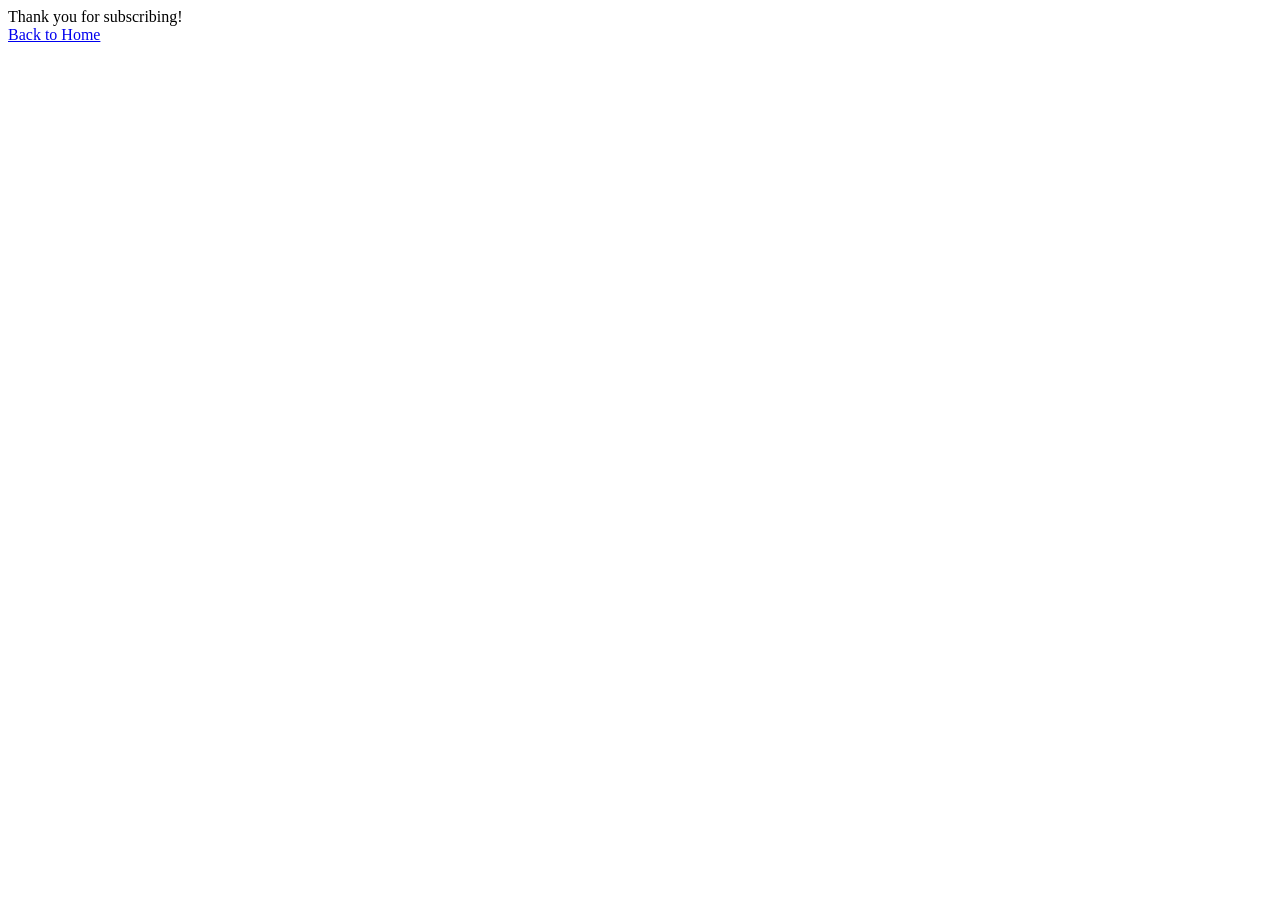
==== subscribe.html @ f1a38e58 "Add files via upload" ====
<!DOCTYPE html>
<html lang="en">
<head>
    <meta charset="UTF-8">
    <meta name="viewport" content="width=device-width, initial-scale=1.0">
    <title>Subsription Page</title>
</head>
<body>
    <header> Thank you for subscribing!</header>
    <a href="/index.html">Back to Home</a>
</body>
</html>
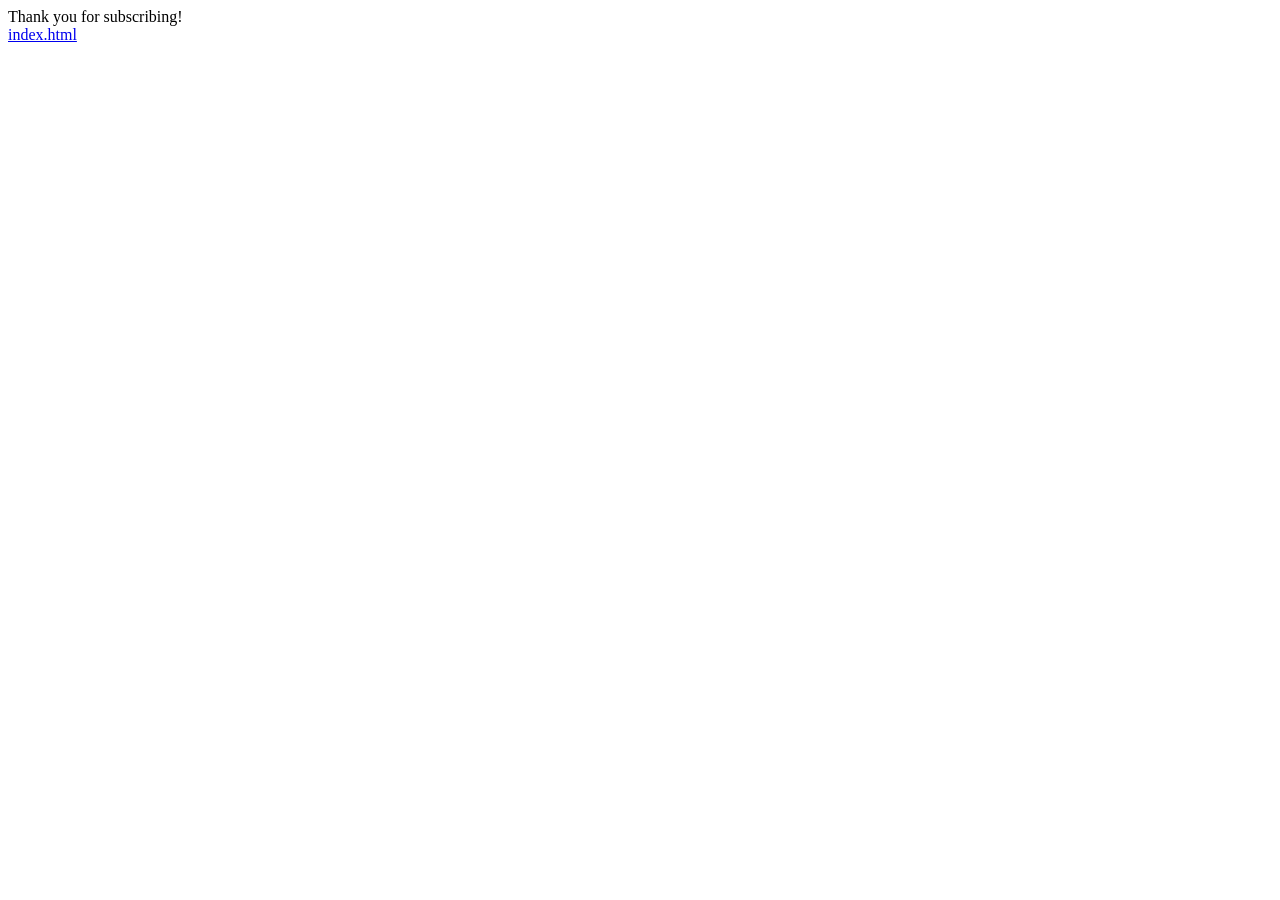
==== commit e457cb29: "Fix link to index.html in subscription page Updated the link to point to the root index.html." ====
--- a/subscribe.html
+++ b/subscribe.html
@@ -7,6 +7,6 @@
 </head>
 <body>
     <header> Thank you for subscribing!</header>
-    <a href="/index.html">Back to Home</a>
+    <a href="/index.html">index.html</a>
 </body>
-</html>+</html>
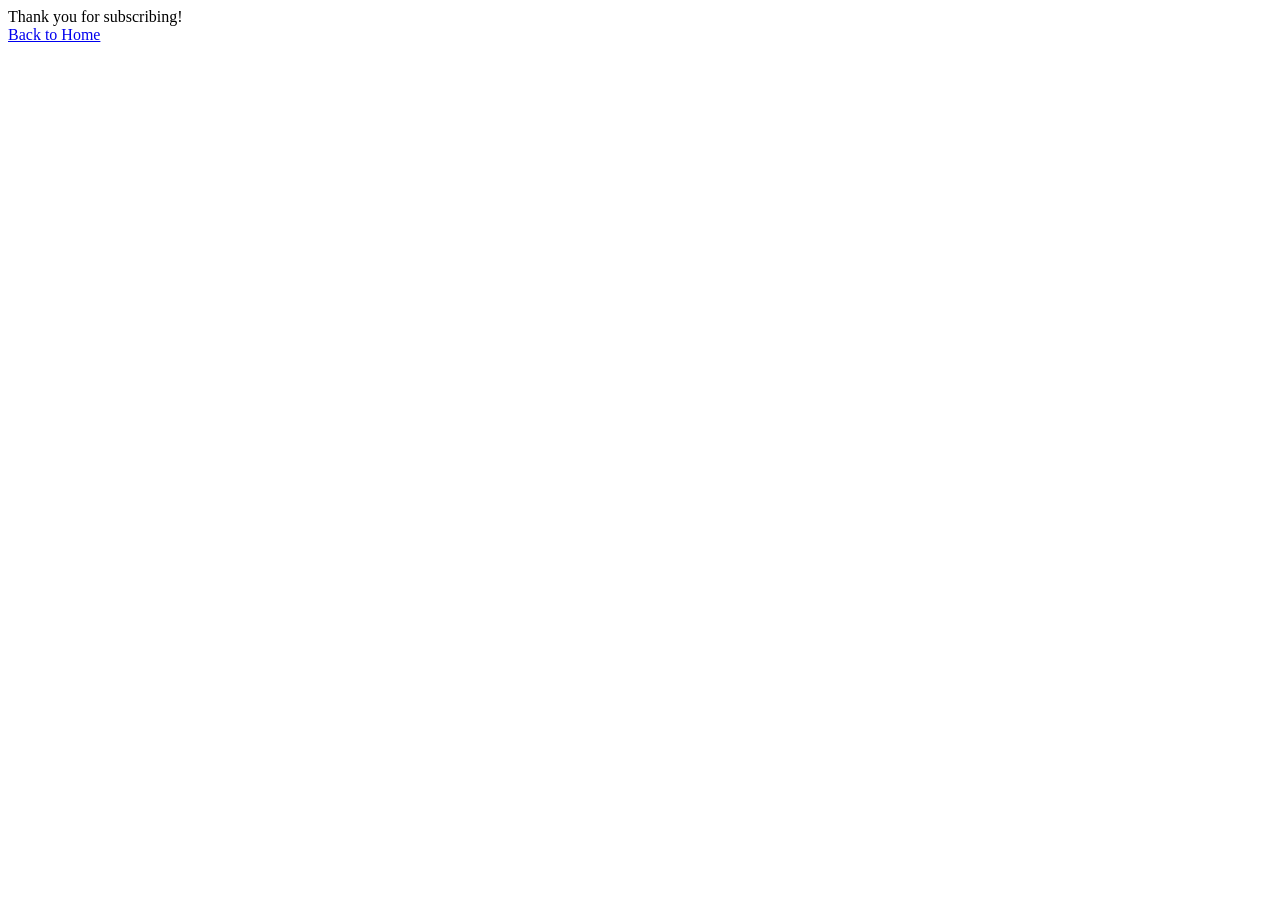
==== commit a74bb748: "Fix link text on subscription page" ====
--- a/subscribe.html
+++ b/subscribe.html
@@ -7,6 +7,6 @@
 </head>
 <body>
     <header> Thank you for subscribing!</header>
-    <a href="/index.html">index.html</a>
+    <a href="/index.html">Back to Home</a>
 </body>
 </html>
